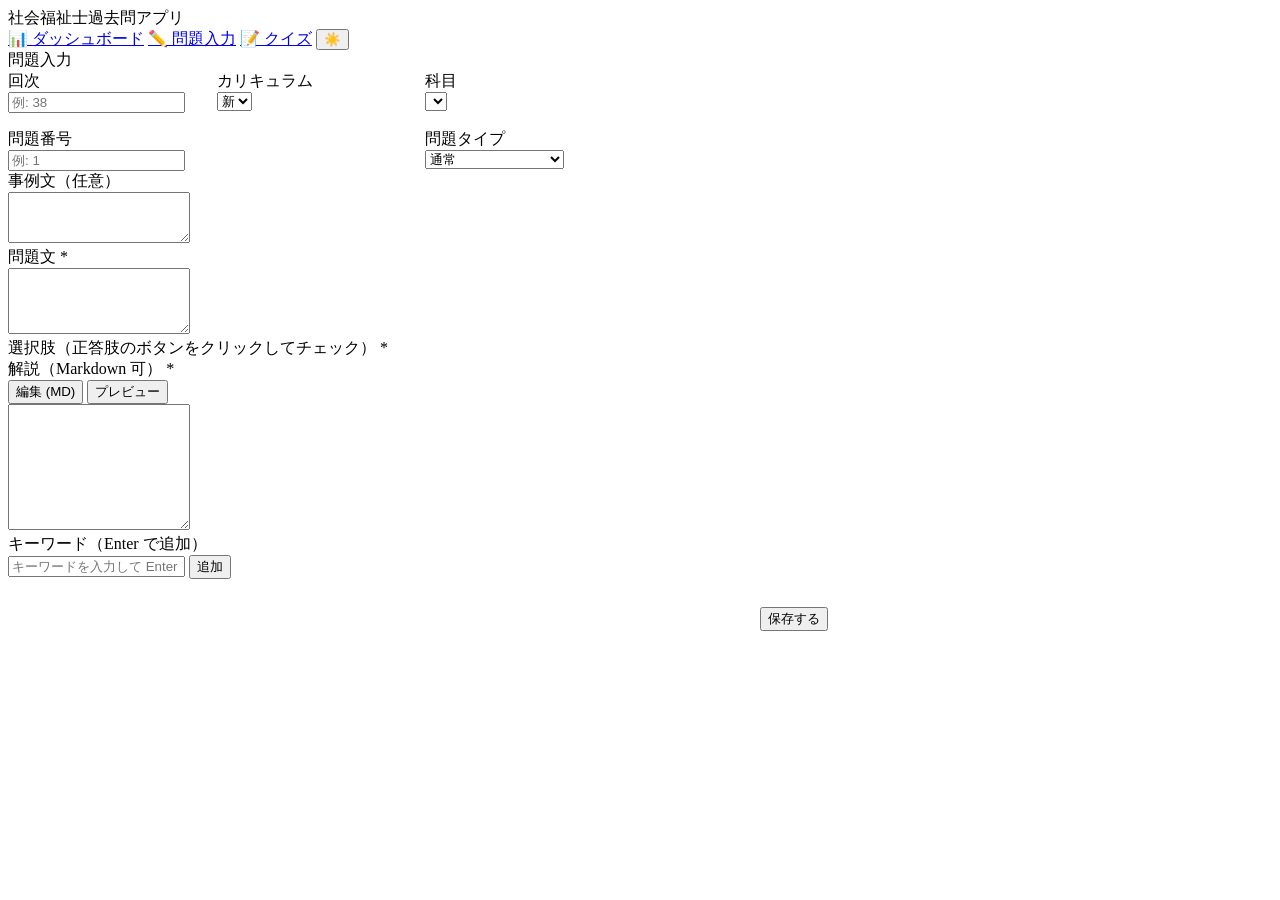
==== static/editor.html @ 12184a65 "feat: 非エンジニア向けの問題入力フォームとアクセシビリティ改善 - POST /api/questions で問題の新規登録に対応 - static/editor.html を追加し、ブラウザだ" ====
<!DOCTYPE html>
<html lang="ja">
<head>
  <meta charset="UTF-8">
  <meta name="viewport" content="width=device-width, initial-scale=1.0">
  <title>問題入力 — 社会福祉士過去問アプリ</title>
  <meta name="description" content="社会福祉士国家試験の過去問をブラウザだけで登録できる入力フォーム。">
  <link rel="stylesheet" href="/css/style.css">
  <link rel="icon" type="image/png" href="/favicon.png">
  <script src="/js/theme.js"></script>
  <script src="/js/api.js" defer></script>
  <script src="/js/markdown.js" defer></script>
  <script src="/js/editor.js" defer></script>
</head>
<body>

<header class="app-header">
  <div class="header-inner">
    <div class="logo">社会福祉士<span>過去問</span>アプリ</div>
    <nav class="nav">
      <a href="/" class="nav-link">📊 ダッシュボード</a>
      <a href="/editor.html" class="nav-link active">✏️ 問題入力</a>
      <a href="/quiz.html" class="nav-link">📝 クイズ</a>
      <button class="btn-theme" id="btn-theme" onclick="toggleTheme()" title="テーマ切り替え">☀️</button>
    </nav>
  </div>
</header>

<main class="main">
  <div class="container" style="max-width:820px">
    <div class="card">
      <div class="card-title">問題入力</div>

      <div style="display:grid;grid-template-columns:repeat(4,1fr);gap:.9rem">
        <div>
          <div class="edit-field-label" style="margin-top:0">回次</div>
          <input class="edit-input" id="f-edition" type="number" min="1" placeholder="例: 38">
        </div>
        <div>
          <div class="edit-field-label" style="margin-top:0">カリキュラム</div>
          <select class="edit-input" id="f-curriculum">
            <option value="new">新</option>
            <option value="old">旧</option>
          </select>
        </div>
        <div style="grid-column:span 2">
          <div class="edit-field-label" style="margin-top:0">科目</div>
          <select class="edit-input" id="f-subject"></select>
        </div>
      </div>

      <div style="display:grid;grid-template-columns:1fr 1fr;gap:.9rem;margin-top:1rem">
        <div>
          <div class="edit-field-label" style="margin-top:0">問題番号</div>
          <input class="edit-input" id="f-question-number" type="number" min="1" placeholder="例: 1">
        </div>
        <div>
          <div class="edit-field-label" style="margin-top:0">問題タイプ</div>
          <select class="edit-input" id="f-qtype">
            <option value="通常">通常</option>
            <option value="事例">事例</option>
            <option value="不適切">不適切（全員正解）</option>
          </select>
        </div>
      </div>

      <div class="edit-field-label">事例文（任意）</div>
      <textarea class="edit-input" id="f-case" rows="3"></textarea>

      <div class="edit-field-label">問題文 *</div>
      <textarea class="edit-input" id="f-question-text" rows="4"></textarea>

      <div class="edit-field-label">選択肢（正答肢のボタンをクリックしてチェック） *</div>
      <div id="f-options"></div>

      <div class="edit-field-label">解説（Markdown 可） *</div>
      <div class="edit-md-tabs">
        <button type="button" class="edit-md-tab active" data-tab="edit">編集 (MD)</button>
        <button type="button" class="edit-md-tab" data-tab="preview">プレビュー</button>
      </div>
      <textarea class="edit-input" id="f-explanation" rows="8"></textarea>
      <div class="edit-md-preview" id="f-expl-preview" style="display:none"></div>

      <div class="edit-field-label">キーワード（Enter で追加）</div>
      <div class="edit-kw-area" id="f-kw-area"></div>
      <div class="edit-kw-input-row">
        <input class="edit-input" id="f-kw-input" type="text" placeholder="キーワードを入力して Enter" style="flex:1">
        <button type="button" class="btn btn-secondary btn-sm" id="f-kw-add">追加</button>
      </div>

      <div style="margin-top:1.75rem;text-align:right">
        <button class="btn btn-primary btn-lg" id="btn-save">保存する</button>
      </div>
    </div>
  </div>
</main>

<div class="toast" id="toast"></div>

</body>
</html>
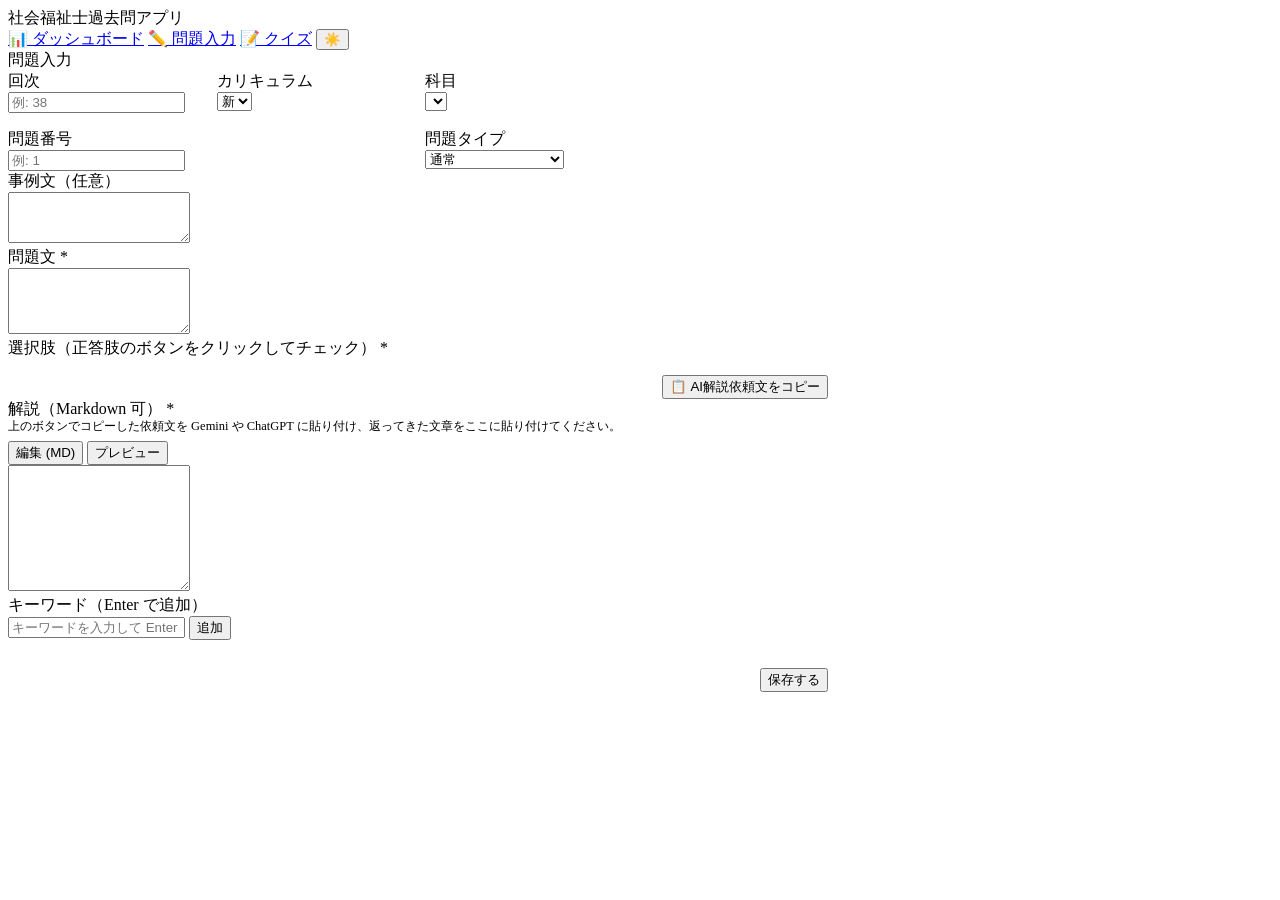
==== commit 96e37836: "feat: AI解説依頼文のコピー機能と他アプリとの差別化説明を追加 問題入力フォームに、入力済みの問題文・選択肢を組み込んだAI依頼文を クリップボードにコピーするボタンを追加。README には、" ====
--- a/static/editor.html
+++ b/static/editor.html
@@ -73,7 +73,14 @@
       <div class="edit-field-label">選択肢（正答肢のボタンをクリックしてチェック） *</div>
       <div id="f-options"></div>
 
+      <div style="margin-top:1rem;text-align:right">
+        <button type="button" class="btn btn-secondary btn-sm" id="btn-copy-prompt">📋 AI解説依頼文をコピー</button>
+      </div>
+
       <div class="edit-field-label">解説（Markdown 可） *</div>
+      <div style="font-size:.78rem;color:var(--text-2);margin:-.15rem 0 .4rem">
+        上のボタンでコピーした依頼文を Gemini や ChatGPT に貼り付け、返ってきた文章をここに貼り付けてください。
+      </div>
       <div class="edit-md-tabs">
         <button type="button" class="edit-md-tab active" data-tab="edit">編集 (MD)</button>
         <button type="button" class="edit-md-tab" data-tab="preview">プレビュー</button>
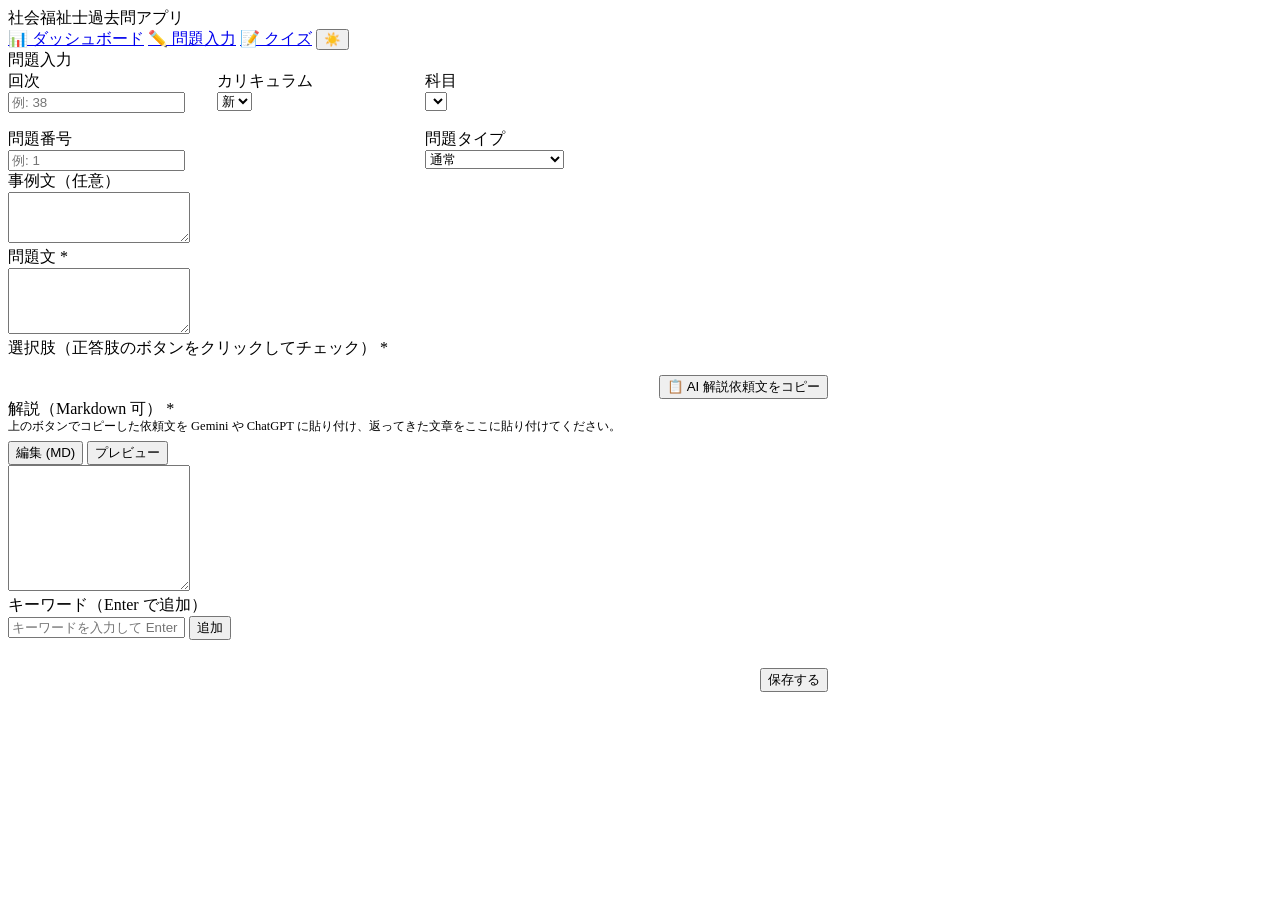
==== commit 4b682c20: "fix: ボタン表記を「AI 解説依頼文をコピー」に統一（AIの後に半角スペース）" ====
--- a/static/editor.html
+++ b/static/editor.html
@@ -74,7 +74,7 @@
       <div id="f-options"></div>
 
       <div style="margin-top:1rem;text-align:right">
-        <button type="button" class="btn btn-secondary btn-sm" id="btn-copy-prompt">📋 AI解説依頼文をコピー</button>
+        <button type="button" class="btn btn-secondary btn-sm" id="btn-copy-prompt">📋 AI 解説依頼文をコピー</button>
       </div>
 
       <div class="edit-field-label">解説（Markdown 可） *</div>
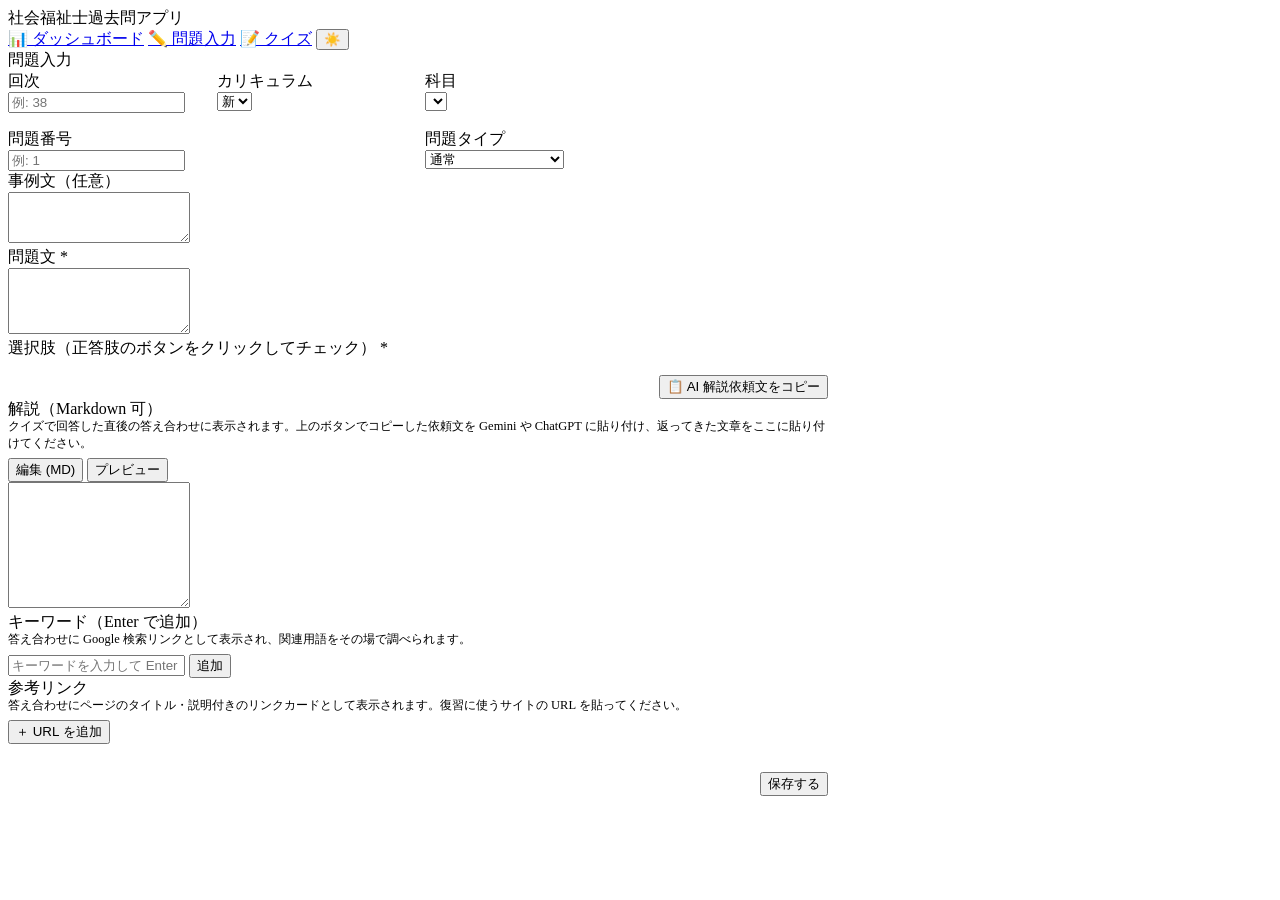
==== commit 74009c9d: "feat: 問題の新規作成と既存編集を editor.html に一本化 - buildExplanationPrompt を markdown.js に共通化し、編集時も AI 解説依頼文コピーを利" ====
--- a/static/editor.html
+++ b/static/editor.html
@@ -77,9 +77,9 @@
         <button type="button" class="btn btn-secondary btn-sm" id="btn-copy-prompt">📋 AI 解説依頼文をコピー</button>
       </div>
 
-      <div class="edit-field-label">解説（Markdown 可） *</div>
+      <div class="edit-field-label">解説（Markdown 可）</div>
       <div style="font-size:.78rem;color:var(--text-2);margin:-.15rem 0 .4rem">
-        上のボタンでコピーした依頼文を Gemini や ChatGPT に貼り付け、返ってきた文章をここに貼り付けてください。
+        クイズで回答した直後の答え合わせに表示されます。上のボタンでコピーした依頼文を Gemini や ChatGPT に貼り付け、返ってきた文章をここに貼り付けてください。
       </div>
       <div class="edit-md-tabs">
         <button type="button" class="edit-md-tab active" data-tab="edit">編集 (MD)</button>
@@ -89,11 +89,21 @@
       <div class="edit-md-preview" id="f-expl-preview" style="display:none"></div>
 
       <div class="edit-field-label">キーワード（Enter で追加）</div>
+      <div style="font-size:.78rem;color:var(--text-2);margin:-.15rem 0 .4rem">
+        答え合わせに Google 検索リンクとして表示され、関連用語をその場で調べられます。
+      </div>
       <div class="edit-kw-area" id="f-kw-area"></div>
       <div class="edit-kw-input-row">
         <input class="edit-input" id="f-kw-input" type="text" placeholder="キーワードを入力して Enter" style="flex:1">
         <button type="button" class="btn btn-secondary btn-sm" id="f-kw-add">追加</button>
       </div>
+
+      <div class="edit-field-label">参考リンク</div>
+      <div style="font-size:.78rem;color:var(--text-2);margin:-.15rem 0 .4rem">
+        答え合わせにページのタイトル・説明付きのリンクカードとして表示されます。復習に使うサイトの URL を貼ってください。
+      </div>
+      <div id="f-links"></div>
+      <button type="button" class="edit-add-btn" id="f-link-add">＋ URL を追加</button>
 
       <div style="margin-top:1.75rem;text-align:right">
         <button class="btn btn-primary btn-lg" id="btn-save">保存する</button>
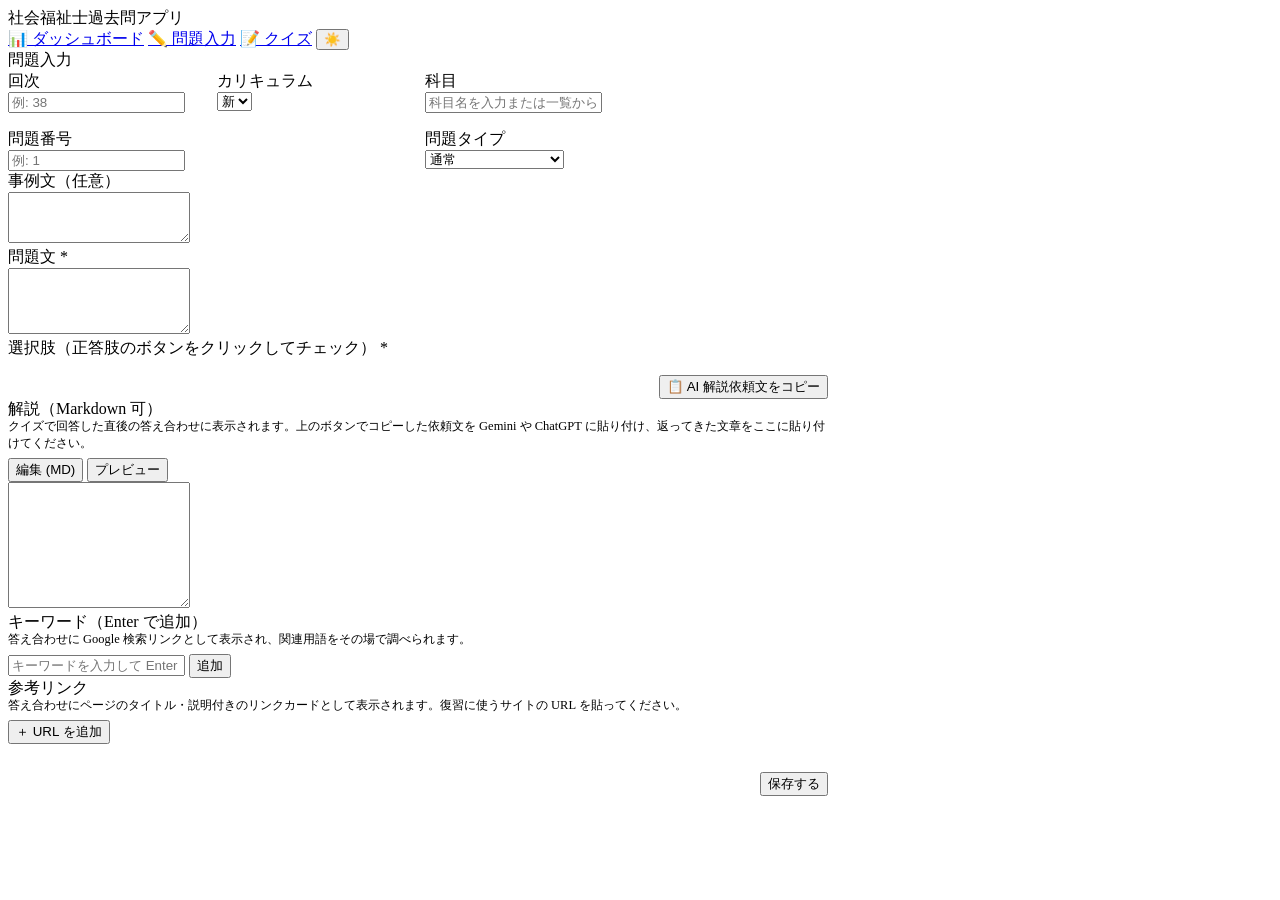
==== commit 45085aa6: "feat: quiz_editor の科目入力をプルダウンから自由入力可能な datalist に変更 DB に無い科目名でも入力できるよう、select を input+datalist に置き換え" ====
--- a/static/editor.html
+++ b/static/editor.html
@@ -45,7 +45,8 @@
         </div>
         <div style="grid-column:span 2">
           <div class="edit-field-label" style="margin-top:0">科目</div>
-          <select class="edit-input" id="f-subject"></select>
+          <input class="edit-input" id="f-subject" list="f-subject-datalist" autocomplete="off" placeholder="科目名を入力または一覧から選択">
+          <datalist id="f-subject-datalist"></datalist>
         </div>
       </div>
 
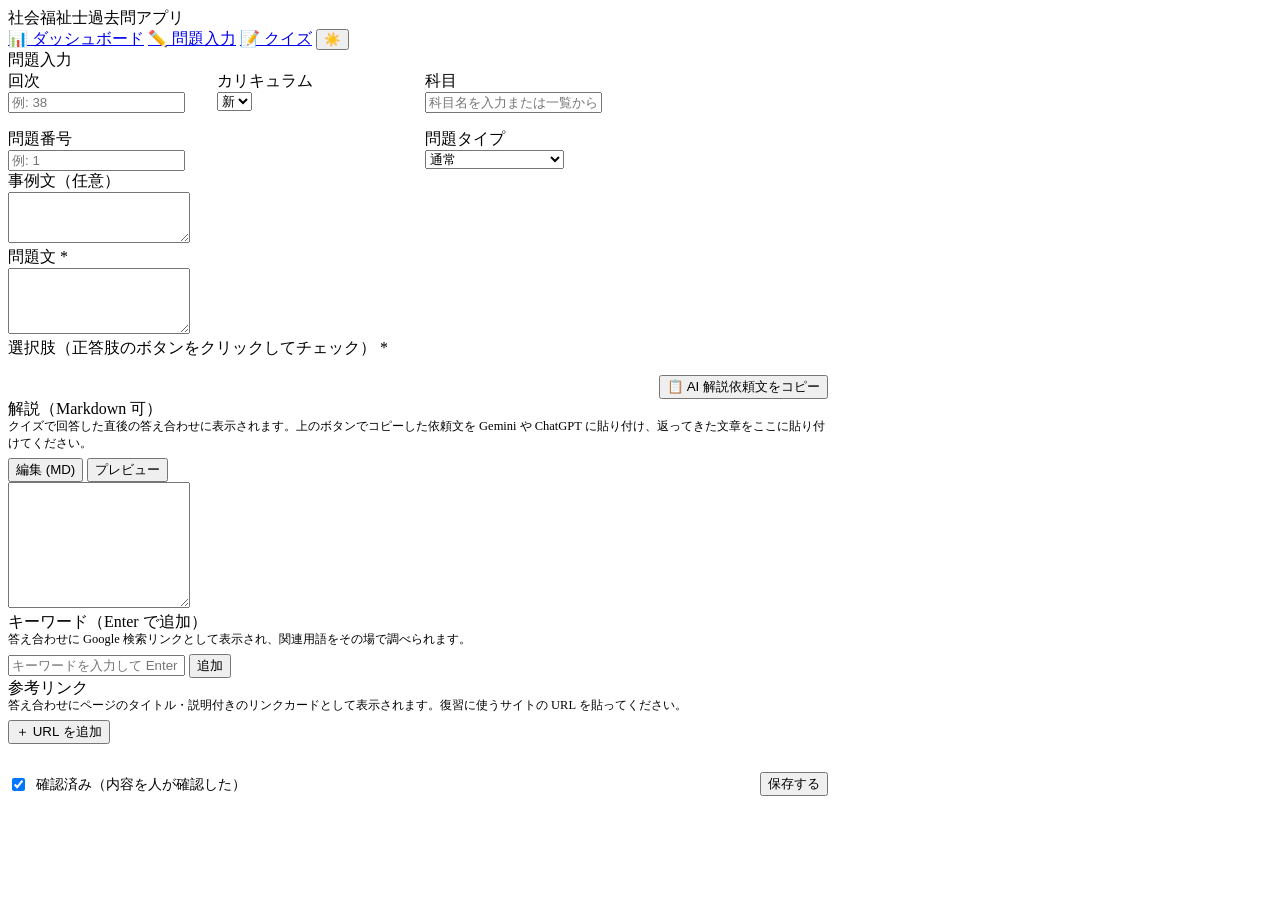
==== commit 15ae1aa8: "feat: クイズ画面に未確認バッジと「確認済みにする」ボタン、エディタに確認済みチェックを追加 (#6) - 未確認の問題にバッジを出し、解答後に確認済みにできる - エディタに確認済みのチェックボ" ====
--- a/static/editor.html
+++ b/static/editor.html
@@ -106,7 +106,11 @@
       <div id="f-links"></div>
       <button type="button" class="edit-add-btn" id="f-link-add">＋ URL を追加</button>
 
-      <div style="margin-top:1.75rem;text-align:right">
+      <div style="margin-top:1.75rem;display:flex;align-items:center;justify-content:space-between;gap:1rem;flex-wrap:wrap">
+        <label style="display:flex;align-items:center;gap:.5rem;cursor:pointer;font-size:.9rem">
+          <input type="checkbox" id="f-reviewed" checked>
+          確認済み（内容を人が確認した）
+        </label>
         <button class="btn btn-primary btn-lg" id="btn-save">保存する</button>
       </div>
     </div>
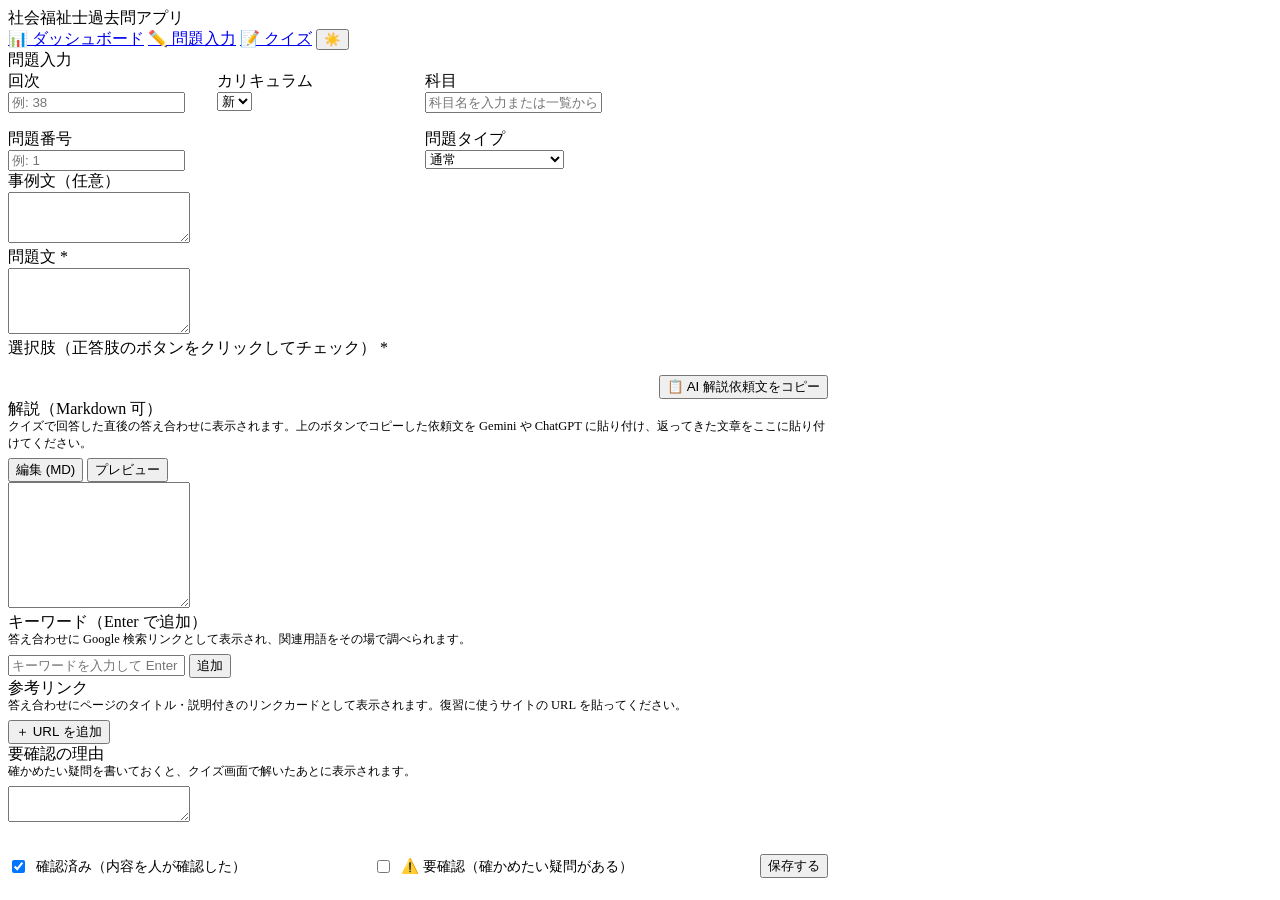
==== commit fc398831: "feat: クイズ画面とエディタで「要確認」を付け外しでき、要確認・未確認の出題モードを選べるようにする (#9) Co-Authored-By: Claude Opus 5.5 <noreply@a" ====
--- a/static/editor.html
+++ b/static/editor.html
@@ -106,10 +106,20 @@
       <div id="f-links"></div>
       <button type="button" class="edit-add-btn" id="f-link-add">＋ URL を追加</button>
 
+      <div class="edit-field-label">要確認の理由</div>
+      <div style="font-size:.78rem;color:var(--text-2);margin:-.15rem 0 .4rem">
+        確かめたい疑問を書いておくと、クイズ画面で解いたあとに表示されます。
+      </div>
+      <textarea class="edit-input" id="f-check-note" rows="2"></textarea>
+
       <div style="margin-top:1.75rem;display:flex;align-items:center;justify-content:space-between;gap:1rem;flex-wrap:wrap">
         <label style="display:flex;align-items:center;gap:.5rem;cursor:pointer;font-size:.9rem">
           <input type="checkbox" id="f-reviewed" checked>
           確認済み（内容を人が確認した）
+        </label>
+        <label style="display:flex;align-items:center;gap:.5rem;cursor:pointer;font-size:.9rem">
+          <input type="checkbox" id="f-needs-check">
+          ⚠️ 要確認（確かめたい疑問がある）
         </label>
         <button class="btn btn-primary btn-lg" id="btn-save">保存する</button>
       </div>
